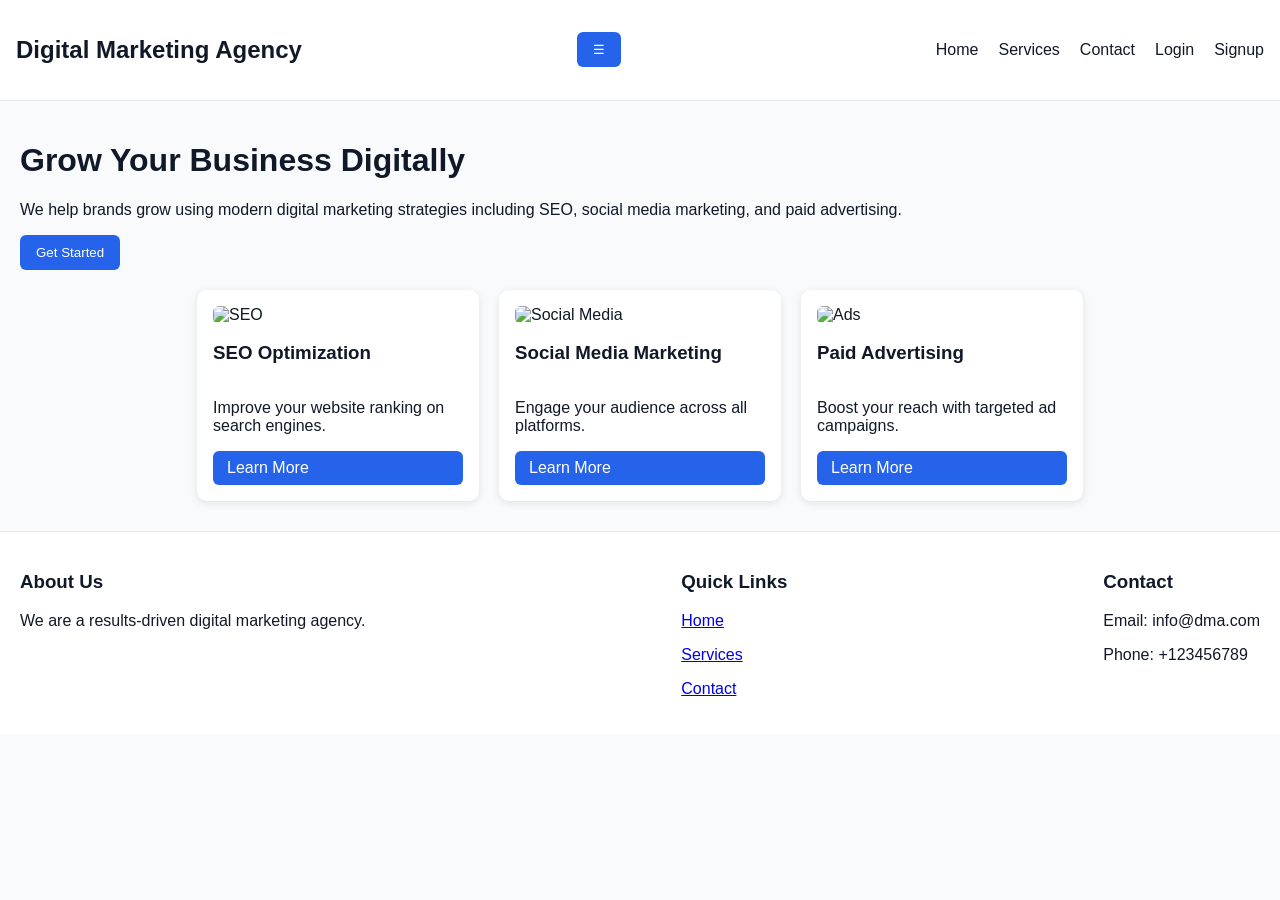
==== index.html @ 51d0468b "Update index.html" ====
<!DOCTYPE html>
<html lang="en">

<head>
    <meta charset="UTF-8">
    <meta name="viewport" content="width=device-width, initial-scale=1.0">
    <title>NexusDigital Marketing Agency</title>

    <!-- CSS -->
    <style>
        /* =========================================================
   DESIGN SYSTEM
========================================================= */
:root {
  --brand-primary-color: #2563eb;
  --brand-secondary-color: #1e40af;
  --brand-third-color: #38bdf8;
  --brand-fourth-color: #0ea5e9;
  --brand-accent-color: #f59e0b;

  --bg-main: #f8fafc;
  --bg-card: #ffffff;

  --text-primary-color: #111827;
  --text-secondary-color: #374151;
  --text-muted-color: #6b7280;
  --text-focus-color: #2563eb;
  --text-highlighted-color: #f59e0b;

  --border-primary-color: #e5e7eb;
  --border-secondary-color: #d1d5db;
  --border-muted-color: #9ca3af;
  --border-focus-color: #2563eb;
  --border-highlighted-color: #f59e0b;

  --radius-sm: 6px;
  --radius-md: 10px;

  --transition: 0.3s ease;
}

/* =========================================================
   GLOBAL BASE
========================================================= */
body {
  margin: 0;
  font-family: Arial, sans-serif;
  background: var(--bg-main);
  color: var(--text-primary-color);
}

/* =========================================================
   BUTTON SYSTEM
========================================================= */
button {
  padding: 10px 16px;
  border: none;
  border-radius: var(--radius-sm);
  background: var(--brand-primary-color);
  color: white;
  cursor: pointer;
  transition: var(--transition);
}

button:hover {
  background: var(--brand-secondary-color);
}

/* =========================================================
   LINK BUTTON
========================================================= */
.link-button {
  text-decoration: none;
  padding: 8px 14px;
  background: var(--brand-primary-color);
  color: white;
  border-radius: var(--radius-sm);
}

.link-button:hover {
  background: var(--brand-secondary-color);
}

/* =========================================================
   NAVBAR
========================================================= */
nav {
  display: flex;
  justify-content: space-between;
  align-items: center;
  padding: 16px;
  background: var(--bg-card);
  border-bottom: 1px solid var(--border-primary-color);
}

nav ul {
  display: flex;
  gap: 20px;
  list-style: none;
}

nav a {
  text-decoration: none;
  color: var(--text-primary-color);
}

nav a:hover {
  color: var(--brand-primary-color);
}

/* =========================================================
   PAGE
========================================================= */
.page {
  padding: 20px;
}

/* =========================================================
   CARD SYSTEM
========================================================= */
.card-container {
  display: flex;
  flex-wrap: wrap;
  justify-content: center;
  gap: 20px;
}

.card {
  display: flex;
  flex-direction: column;
  width: 250px;
  background: var(--bg-card);
  padding: 16px;
  border-radius: var(--radius-md);
  box-shadow: 0 2px 8px rgba(0,0,0,0.1);
  transition: var(--transition);
}

.card:hover {
  transform: translateY(-5px);
}

.card img {
  width: 100%;
  border-radius: var(--radius-sm);
}

/* =========================================================
   FORM SYSTEM
========================================================= */
.form-container {
  max-width: 400px;
  margin: auto;
}

label {
  display: block;
  margin-bottom: 4px;
}

input, textarea, select {
  width: 100%;
  padding: 8px;
  border: 1px solid var(--border-primary-color);
  border-radius: var(--radius-sm);
}

input:focus, textarea:focus {
  outline: none;
  border-color: var(--border-focus-color);
}

/* =========================================================
   TABLE SYSTEM
========================================================= */
.table-container {
  width: 100%;
  overflow-x: auto;
}

table {
  width: 100%;
  border-collapse: collapse;
}

table th {
  background: var(--brand-primary-color);
  color: white;
  padding: 10px;
}

table td {
  padding: 10px;
  border: 1px solid var(--border-primary-color);
}

table tbody tr:nth-child(odd) {
  background: #f1f5f9;
}

table tbody tr:nth-child(even) {
  background: #e2e8f0;
}

table tbody tr:hover {
  background: #cbd5f5;
}

/* =========================================================
   FOOTER
========================================================= */
footer {
  background: var(--bg-card);
  padding: 20px;
  margin-top: 30px;
  border-top: 1px solid var(--border-primary-color);
}

.footer-container {
  display: flex;
  justify-content: space-between;
  flex-wrap: wrap;
}

/* =========================================================
   RESPONSIVE
========================================================= */
@media (max-width: 768px) {
  nav ul {
    flex-direction: column;
  }

  .card-container {
    flex-direction: column;
    align-items: center;
  }
}
    </style>
</head>

<body> 

    <!-- ================= NAVBAR ================= -->
    <nav>
        <a href="index.html">
            <h2>Digital Marketing Agency</h2>
        </a>

        <!-- ADD BUTTON HERE -->
        <button class="menu-toggle" onclick="toggleMenu()">☰</button>

        <ul>
            <li><a href="index.html">Home</a></li>
            <li><a href="pages/services.html">Services</a></li>
            <li><a href="pages/contact.html">Contact</a></li>
            <li><a href="pages/login.html">Login</a></li>
            <li><a href="pages/signup.html">Signup</a></li>
        </ul>
    </nav>

    <!-- ================= HERO SECTION ================= -->
    <div class="page">

        <h1>Grow Your Business Digitally</h1>
        <p>
            We help brands grow using modern digital marketing strategies including SEO,
            social media marketing, and paid advertising.
        </p>

        <button>Get Started</button>

    </div>

    <!-- ================= SERVICES (CARDS) ================= -->
    <div class="card-container">

        <div class="card">
            <img src="https://finetouchmarketing.com/wp-content/uploads/2023/03/SEO-marketing-company.jpg" alt="SEO">
            <h3>SEO Optimization</h3>
            <p>Improve your website ranking on search engines.</p>
            <a href="pages/services.html" class="link-button">Learn More</a>
        </div>

        <div class="card">
            <img src="https://www.dreamgrow.com/wp-content/uploads/2025/09/social-media-marketing-statistics-for-2025.jpg" alt="Social Media">
            <h3>Social Media Marketing</h3>
            <p>Engage your audience across all platforms.</p>
            <a href="pages/services.html" class="link-button">Learn More</a>
        </div>

        <div class="card">
            <img src="https://www.clickslice.co.uk/wp-content/uploads/2023/06/Types-of-Paid-Advertising.jpg" alt="Ads">
            <h3>Paid Advertising</h3>
            <p>Boost your reach with targeted ad campaigns.</p>
            <a href="pages/services.html" class="link-button">Learn More</a>
        </div>

    </div>

    <!-- ================= FOOTER ================= -->
    <footer>
        <div class="footer-container">

            <div>
                <h3>About Us</h3>
                <p>We are a results-driven digital marketing agency.</p>
            </div>

            <div>
                <h3>Quick Links</h3>
                <p><a href="index.html">Home</a></p>
                <p><a href="pages/services.html">Services</a></p>
                <p><a href="pages/contact.html">Contact</a></p>
            </div>

            <div>
                <h3>Contact</h3>
                <p>Email: info@dma.com</p>
                <p>Phone: +123456789</p>
            </div>

        </div>
    </footer>

    <!-- JS -->
    <script src="jsFile/jsFunctions.js"></script>

</body>

</html>
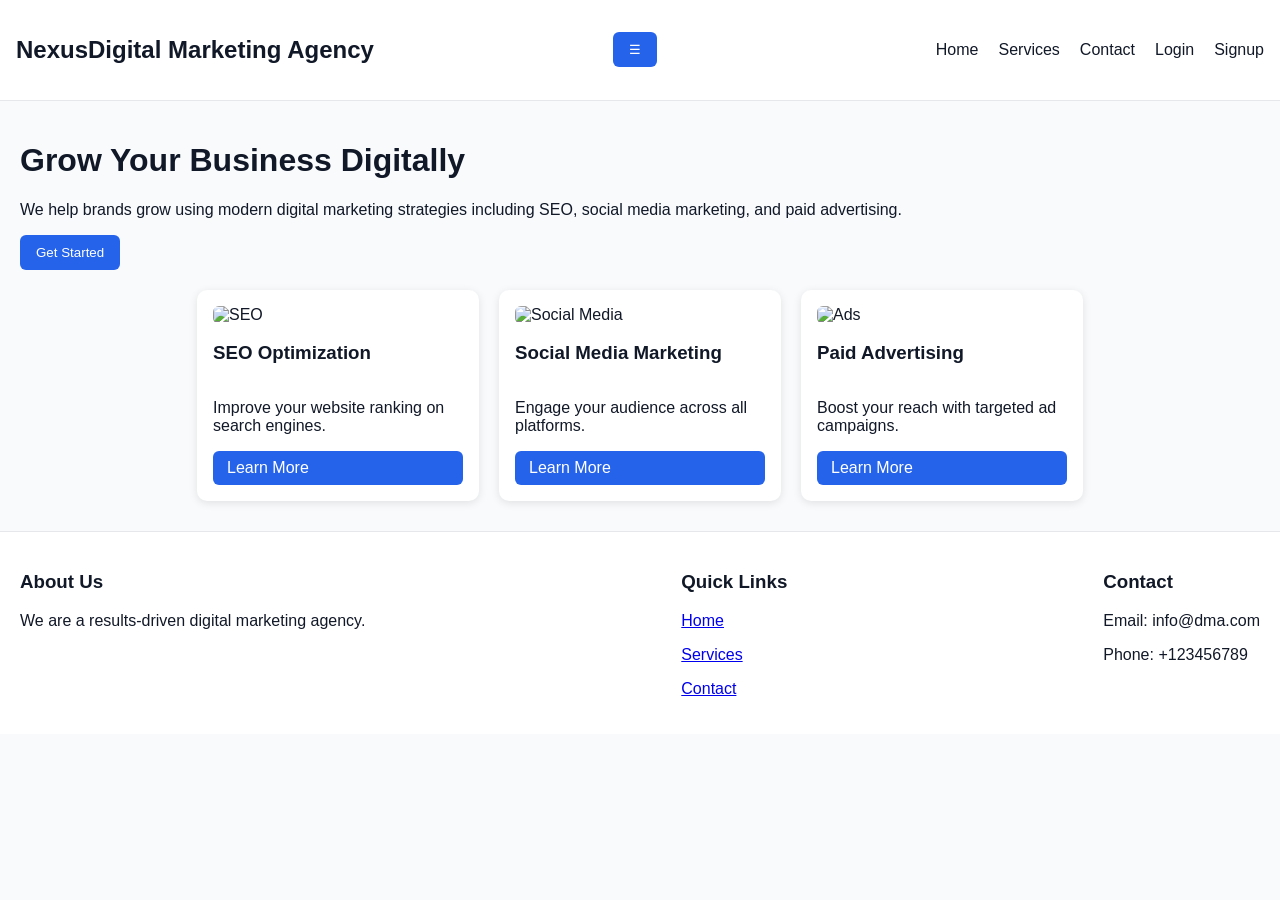
==== commit e7bda59c: "Update index.html" ====
--- a/index.html
+++ b/index.html
@@ -243,7 +243,7 @@
     <!-- ================= NAVBAR ================= -->
     <nav>
         <a href="index.html">
-            <h2>Digital Marketing Agency</h2>
+            <h2>NexusDigital Marketing Agency</h2>
         </a>
 
         <!-- ADD BUTTON HERE -->
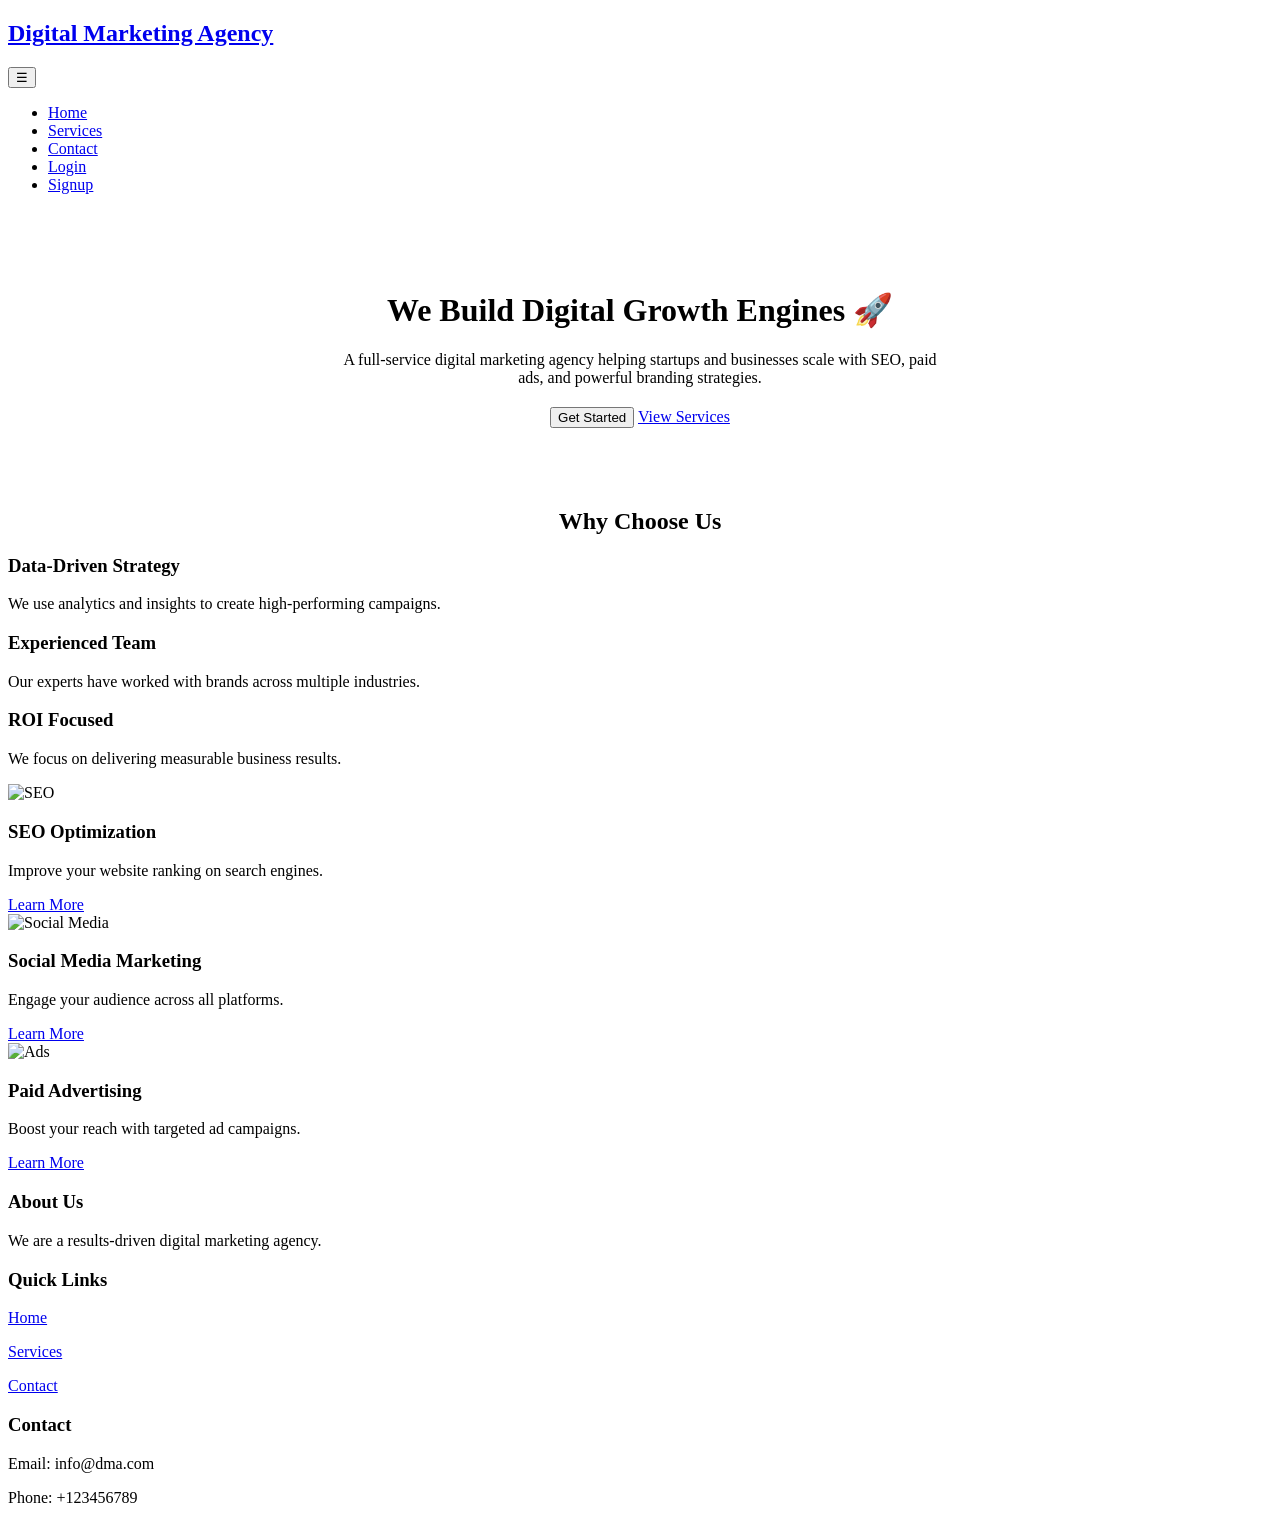
==== commit ab484678: "Update index.html" ====
--- a/index.html
+++ b/index.html
@@ -4,238 +4,10 @@
 <head>
     <meta charset="UTF-8">
     <meta name="viewport" content="width=device-width, initial-scale=1.0">
-    <title>NexusDigital Marketing Agency</title>
+    <title>Digital Marketing Agency</title>
 
     <!-- CSS -->
-    <style>
-        /* =========================================================
-   DESIGN SYSTEM
-========================================================= */
-:root {
-  --brand-primary-color: #2563eb;
-  --brand-secondary-color: #1e40af;
-  --brand-third-color: #38bdf8;
-  --brand-fourth-color: #0ea5e9;
-  --brand-accent-color: #f59e0b;
-
-  --bg-main: #f8fafc;
-  --bg-card: #ffffff;
-
-  --text-primary-color: #111827;
-  --text-secondary-color: #374151;
-  --text-muted-color: #6b7280;
-  --text-focus-color: #2563eb;
-  --text-highlighted-color: #f59e0b;
-
-  --border-primary-color: #e5e7eb;
-  --border-secondary-color: #d1d5db;
-  --border-muted-color: #9ca3af;
-  --border-focus-color: #2563eb;
-  --border-highlighted-color: #f59e0b;
-
-  --radius-sm: 6px;
-  --radius-md: 10px;
-
-  --transition: 0.3s ease;
-}
-
-/* =========================================================
-   GLOBAL BASE
-========================================================= */
-body {
-  margin: 0;
-  font-family: Arial, sans-serif;
-  background: var(--bg-main);
-  color: var(--text-primary-color);
-}
-
-/* =========================================================
-   BUTTON SYSTEM
-========================================================= */
-button {
-  padding: 10px 16px;
-  border: none;
-  border-radius: var(--radius-sm);
-  background: var(--brand-primary-color);
-  color: white;
-  cursor: pointer;
-  transition: var(--transition);
-}
-
-button:hover {
-  background: var(--brand-secondary-color);
-}
-
-/* =========================================================
-   LINK BUTTON
-========================================================= */
-.link-button {
-  text-decoration: none;
-  padding: 8px 14px;
-  background: var(--brand-primary-color);
-  color: white;
-  border-radius: var(--radius-sm);
-}
-
-.link-button:hover {
-  background: var(--brand-secondary-color);
-}
-
-/* =========================================================
-   NAVBAR
-========================================================= */
-nav {
-  display: flex;
-  justify-content: space-between;
-  align-items: center;
-  padding: 16px;
-  background: var(--bg-card);
-  border-bottom: 1px solid var(--border-primary-color);
-}
-
-nav ul {
-  display: flex;
-  gap: 20px;
-  list-style: none;
-}
-
-nav a {
-  text-decoration: none;
-  color: var(--text-primary-color);
-}
-
-nav a:hover {
-  color: var(--brand-primary-color);
-}
-
-/* =========================================================
-   PAGE
-========================================================= */
-.page {
-  padding: 20px;
-}
-
-/* =========================================================
-   CARD SYSTEM
-========================================================= */
-.card-container {
-  display: flex;
-  flex-wrap: wrap;
-  justify-content: center;
-  gap: 20px;
-}
-
-.card {
-  display: flex;
-  flex-direction: column;
-  width: 250px;
-  background: var(--bg-card);
-  padding: 16px;
-  border-radius: var(--radius-md);
-  box-shadow: 0 2px 8px rgba(0,0,0,0.1);
-  transition: var(--transition);
-}
-
-.card:hover {
-  transform: translateY(-5px);
-}
-
-.card img {
-  width: 100%;
-  border-radius: var(--radius-sm);
-}
-
-/* =========================================================
-   FORM SYSTEM
-========================================================= */
-.form-container {
-  max-width: 400px;
-  margin: auto;
-}
-
-label {
-  display: block;
-  margin-bottom: 4px;
-}
-
-input, textarea, select {
-  width: 100%;
-  padding: 8px;
-  border: 1px solid var(--border-primary-color);
-  border-radius: var(--radius-sm);
-}
-
-input:focus, textarea:focus {
-  outline: none;
-  border-color: var(--border-focus-color);
-}
-
-/* =========================================================
-   TABLE SYSTEM
-========================================================= */
-.table-container {
-  width: 100%;
-  overflow-x: auto;
-}
-
-table {
-  width: 100%;
-  border-collapse: collapse;
-}
-
-table th {
-  background: var(--brand-primary-color);
-  color: white;
-  padding: 10px;
-}
-
-table td {
-  padding: 10px;
-  border: 1px solid var(--border-primary-color);
-}
-
-table tbody tr:nth-child(odd) {
-  background: #f1f5f9;
-}
-
-table tbody tr:nth-child(even) {
-  background: #e2e8f0;
-}
-
-table tbody tr:hover {
-  background: #cbd5f5;
-}
-
-/* =========================================================
-   FOOTER
-========================================================= */
-footer {
-  background: var(--bg-card);
-  padding: 20px;
-  margin-top: 30px;
-  border-top: 1px solid var(--border-primary-color);
-}
-
-.footer-container {
-  display: flex;
-  justify-content: space-between;
-  flex-wrap: wrap;
-}
-
-/* =========================================================
-   RESPONSIVE
-========================================================= */
-@media (max-width: 768px) {
-  nav ul {
-    flex-direction: column;
-  }
-
-  .card-container {
-    flex-direction: column;
-    align-items: center;
-  }
-}
-    </style>
+    <link rel="stylesheet" href="cssFile/globalStyles.css">
 </head>
 
 <body> 
@@ -243,7 +15,7 @@
     <!-- ================= NAVBAR ================= -->
     <nav>
         <a href="index.html">
-            <h2>NexusDigital Marketing Agency</h2>
+            <h2>Digital Marketing Agency</h2>
         </a>
 
         <!-- ADD BUTTON HERE -->
@@ -259,18 +31,46 @@
     </nav>
 
     <!-- ================= HERO SECTION ================= -->
-    <div class="page">
+  <div class="page" style="text-align:center; padding:60px 20px;">
 
-        <h1>Grow Your Business Digitally</h1>
-        <p>
-            We help brands grow using modern digital marketing strategies including SEO,
-            social media marketing, and paid advertising.
-        </p>
+    <h1>We Build Digital Growth Engines 🚀</h1>
 
+    <p style="max-width:600px; margin:auto;">
+        A full-service digital marketing agency helping startups and businesses
+        scale with SEO, paid ads, and powerful branding strategies.
+    </p>
+
+    <div style="margin-top:20px;">
         <button>Get Started</button>
+        <a href="pages/services.html" class="link-button">View Services</a>
+    </div>
+
+</div>
+
+<div class="page">
+
+    <h2 style="text-align:center;">Why Choose Us</h2>
+
+    <div class="card-container">
+
+        <div class="card">
+            <h3>Data-Driven Strategy</h3>
+            <p>We use analytics and insights to create high-performing campaigns.</p>
+        </div>
+
+        <div class="card">
+            <h3>Experienced Team</h3>
+            <p>Our experts have worked with brands across multiple industries.</p>
+        </div>
+
+        <div class="card">
+            <h3>ROI Focused</h3>
+            <p>We focus on delivering measurable business results.</p>
+        </div>
 
     </div>
 
+</div>
     <!-- ================= SERVICES (CARDS) ================= -->
     <div class="card-container">
 
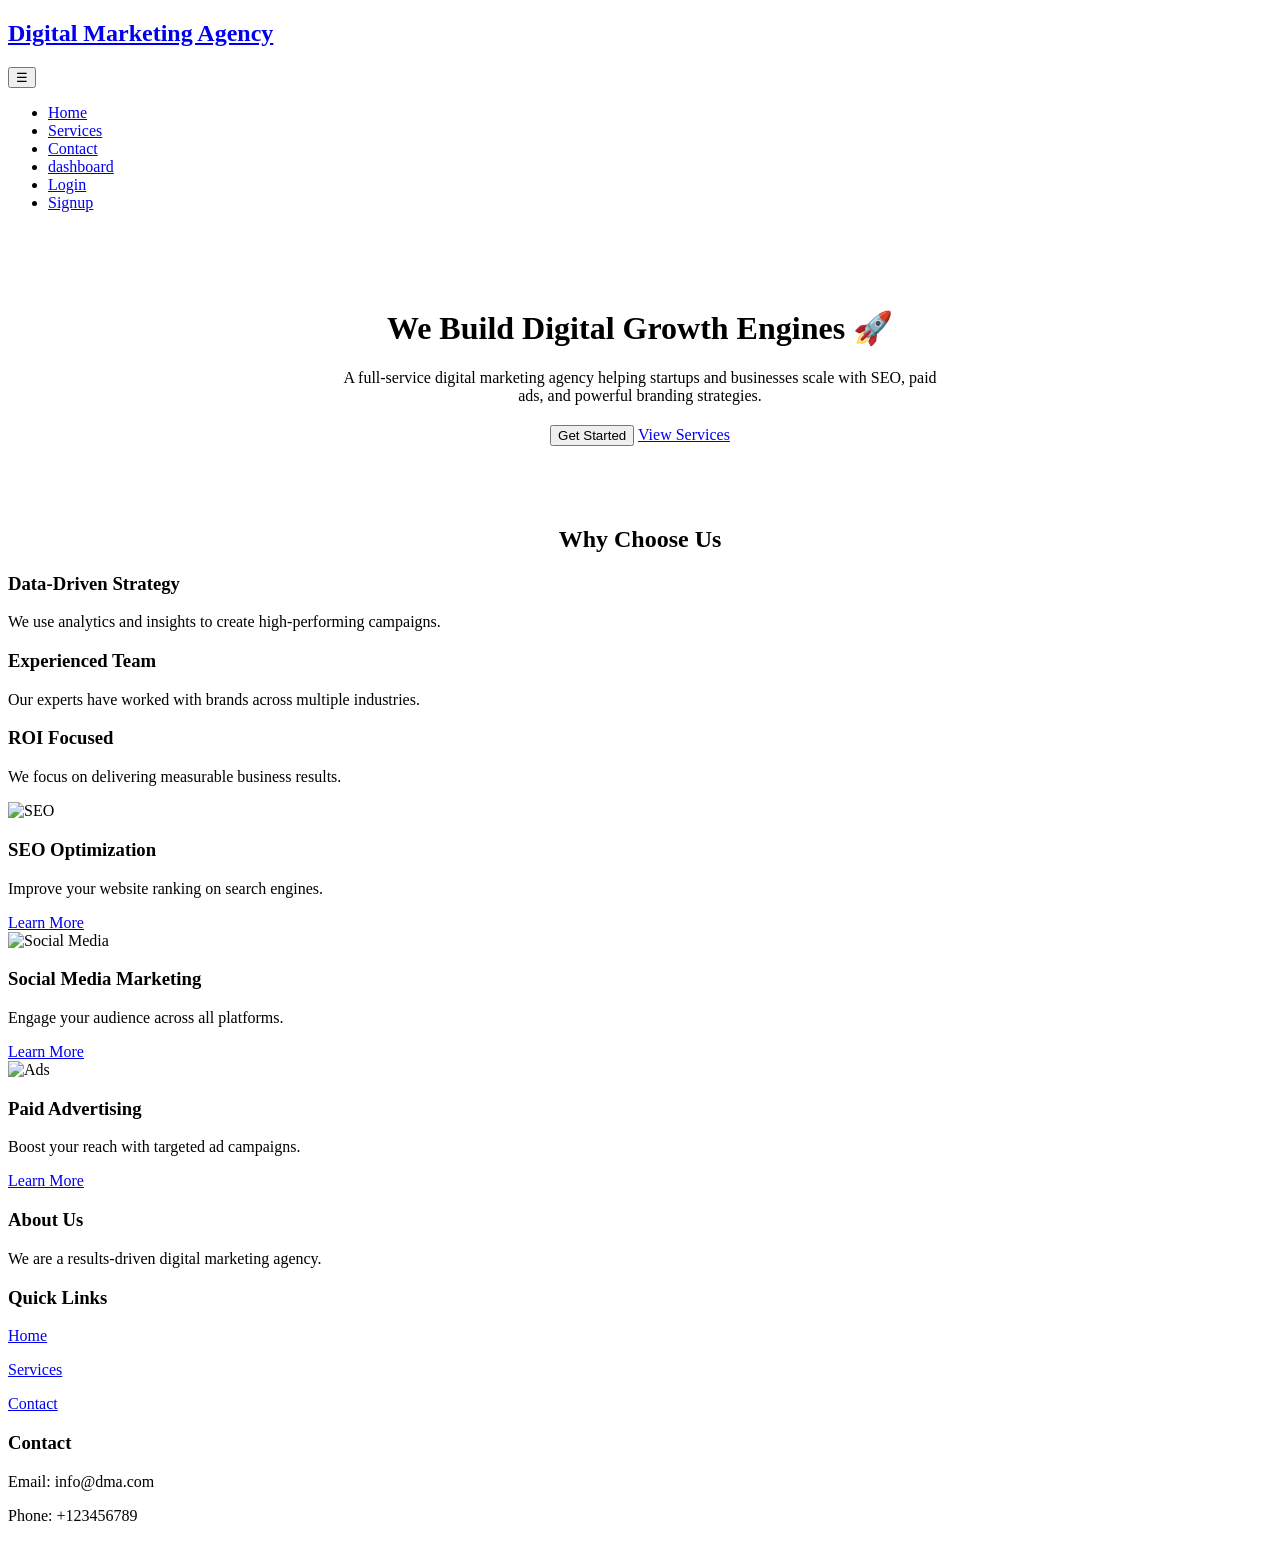
==== commit 0aaf697f: "Update index.html" ====
--- a/index.html
+++ b/index.html
@@ -25,6 +25,7 @@
             <li><a href="index.html">Home</a></li>
             <li><a href="pages/services.html">Services</a></li>
             <li><a href="pages/contact.html">Contact</a></li>
+             <li><a href="pages/dashboard.html">dashboard</a></li>
             <li><a href="pages/login.html">Login</a></li>
             <li><a href="pages/signup.html">Signup</a></li>
         </ul>
